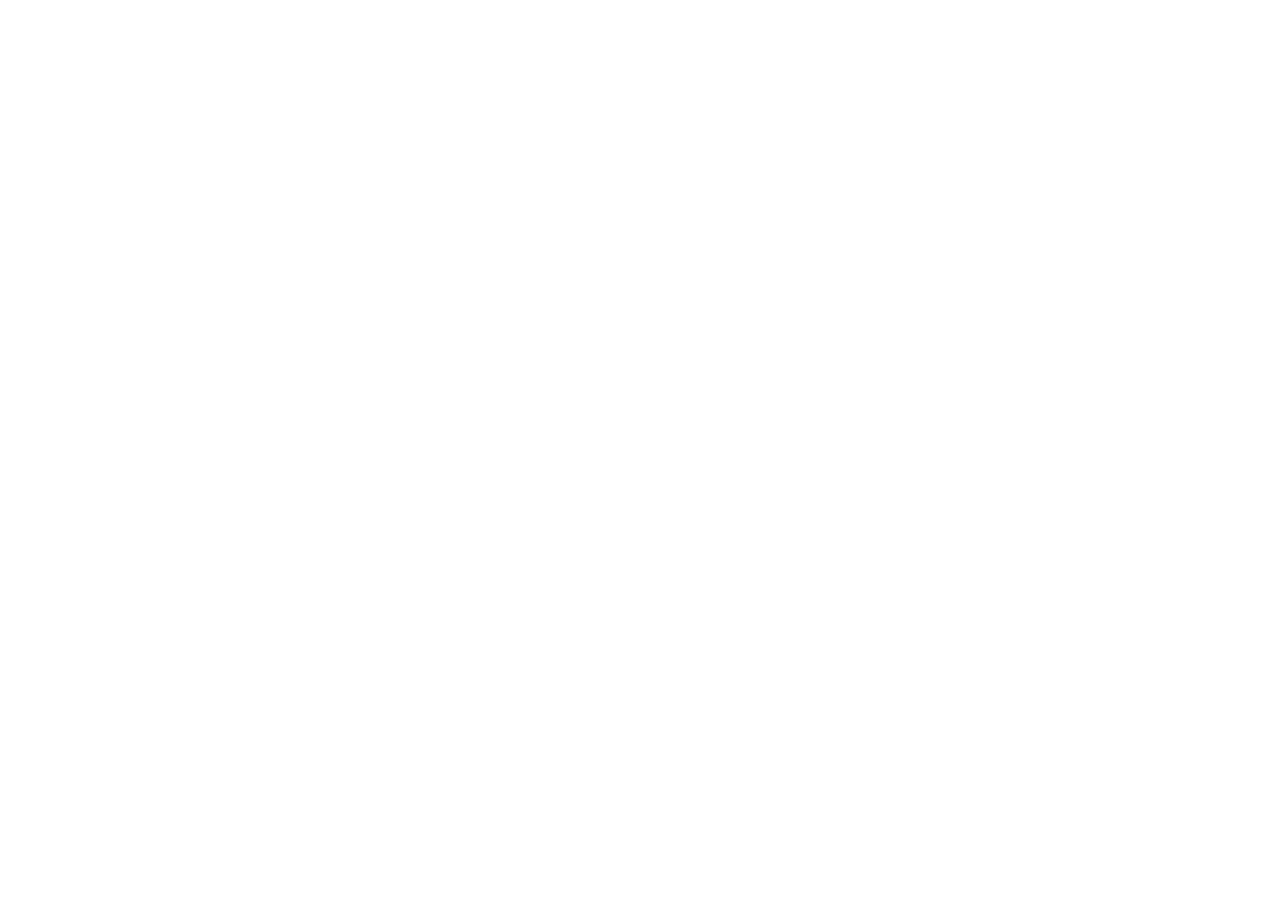
==== index.html @ c6c4b851 "Add files via upload" ====
<!DOCTYPE html>
<html lang="en">
<head>
    <meta charset="UTF-8">
    <meta http-equiv="X-UA-Compatible" content="IE=edge">
    <meta name="viewport" content="width=device-width, initial-scale=1.0">
    <link rel="stylesheet" href="stylesheet.css">
    <title>Champere</title>
</head>
<body>
    


</body>
</html>
---- stylesheet.css ----
body {
    background-image:url("./IMGS/BG.jpg");
}
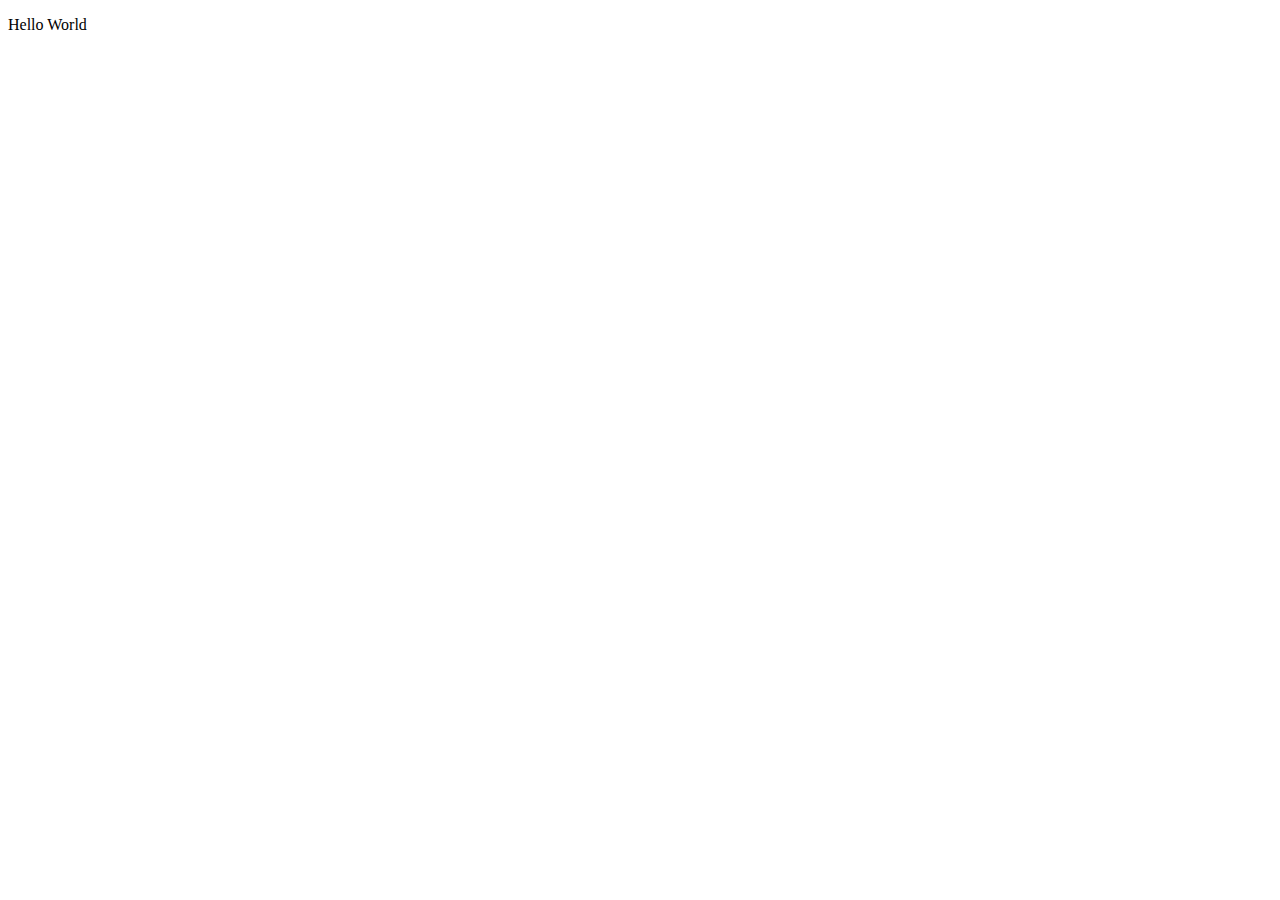
==== commit d9dd71b9: "Update index.html" ====
--- a/index.html
+++ b/index.html
@@ -9,7 +9,7 @@
 </head>
 <body>
     
-
+    <p> Hello World </p>
 
 </body>
-</html>+</html>
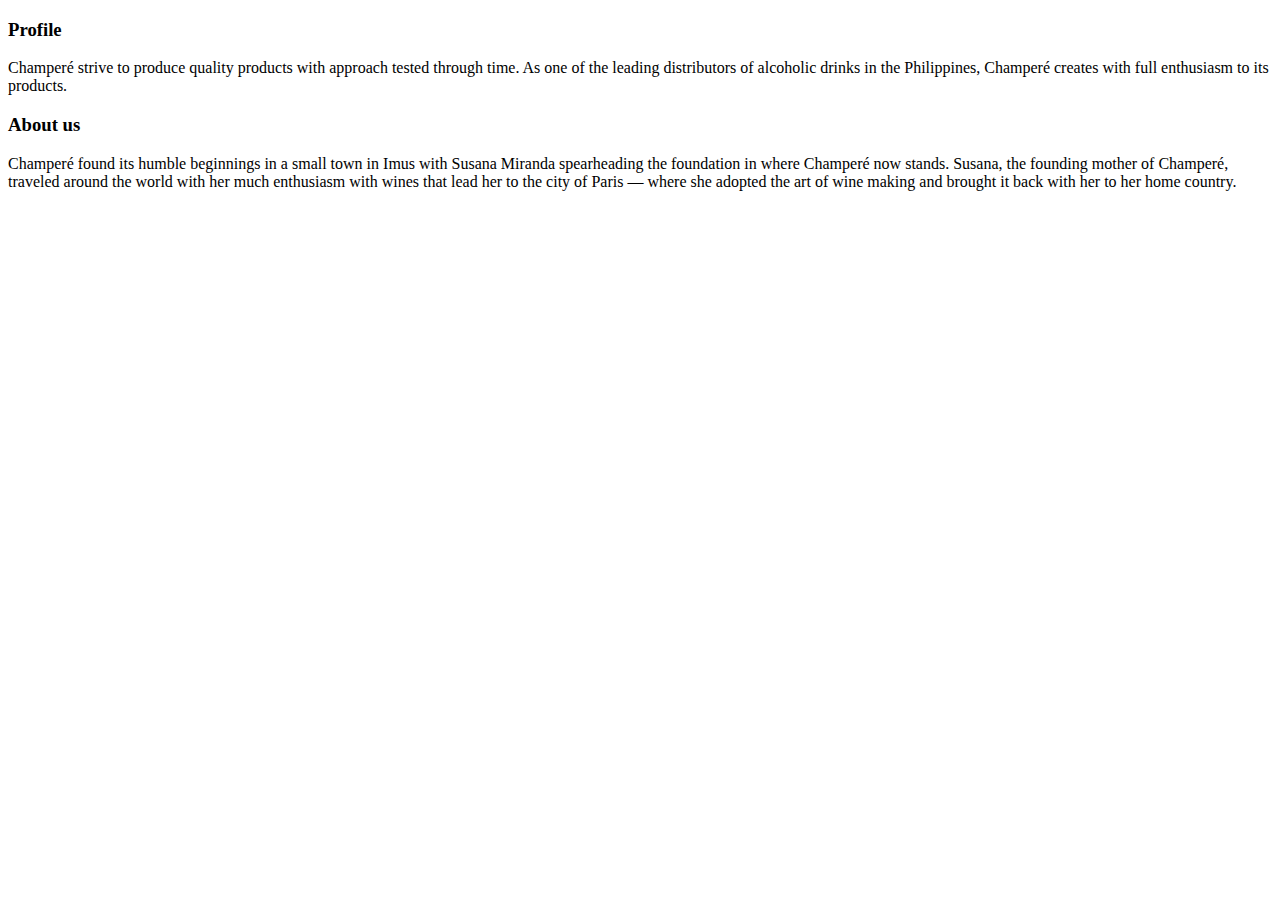
==== commit 6db94024: "Update index.html" ====
--- a/index.html
+++ b/index.html
@@ -9,7 +9,14 @@
 </head>
 <body>
     
-    <p> Hello World </p>
+    <h3> Profile </h3>
+    <p> Champeré strive to produce quality products with approach tested through time. 
+        As one of the leading distributors of alcoholic drinks in the Philippines, Champeré creates with full enthusiasm to its products. </p>
+    
+    <h3> About us </h3>
+    <p> Champeré found its humble beginnings in a small town in Imus with Susana Miranda spearheading the foundation in where Champeré now stands. 
+    Susana, the founding mother of Champeré, traveled around the world with her much enthusiasm with wines that lead her to the city of Paris — 
+    where she adopted the art of wine making and brought it back with her to her home country. </p>
 
 </body>
 </html>
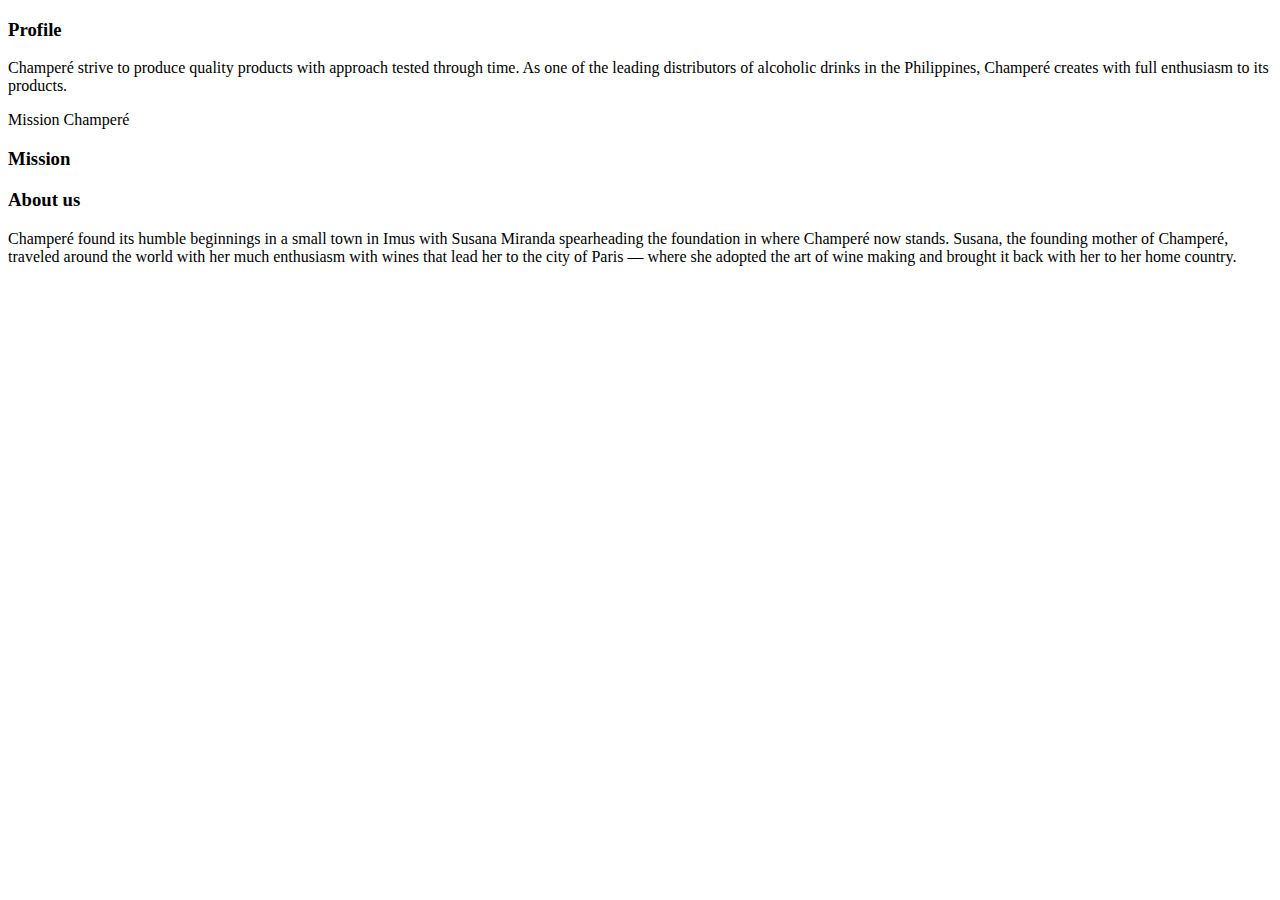
==== commit 36098b28: "Update index.html" ====
--- a/index.html
+++ b/index.html
@@ -13,6 +13,10 @@
     <p> Champeré strive to produce quality products with approach tested through time. 
         As one of the leading distributors of alcoholic drinks in the Philippines, Champeré creates with full enthusiasm to its products. </p>
     
+    Mission
+    Champeré 
+    <h3> Mission </h3>
+    
     <h3> About us </h3>
     <p> Champeré found its humble beginnings in a small town in Imus with Susana Miranda spearheading the foundation in where Champeré now stands. 
     Susana, the founding mother of Champeré, traveled around the world with her much enthusiasm with wines that lead her to the city of Paris — 
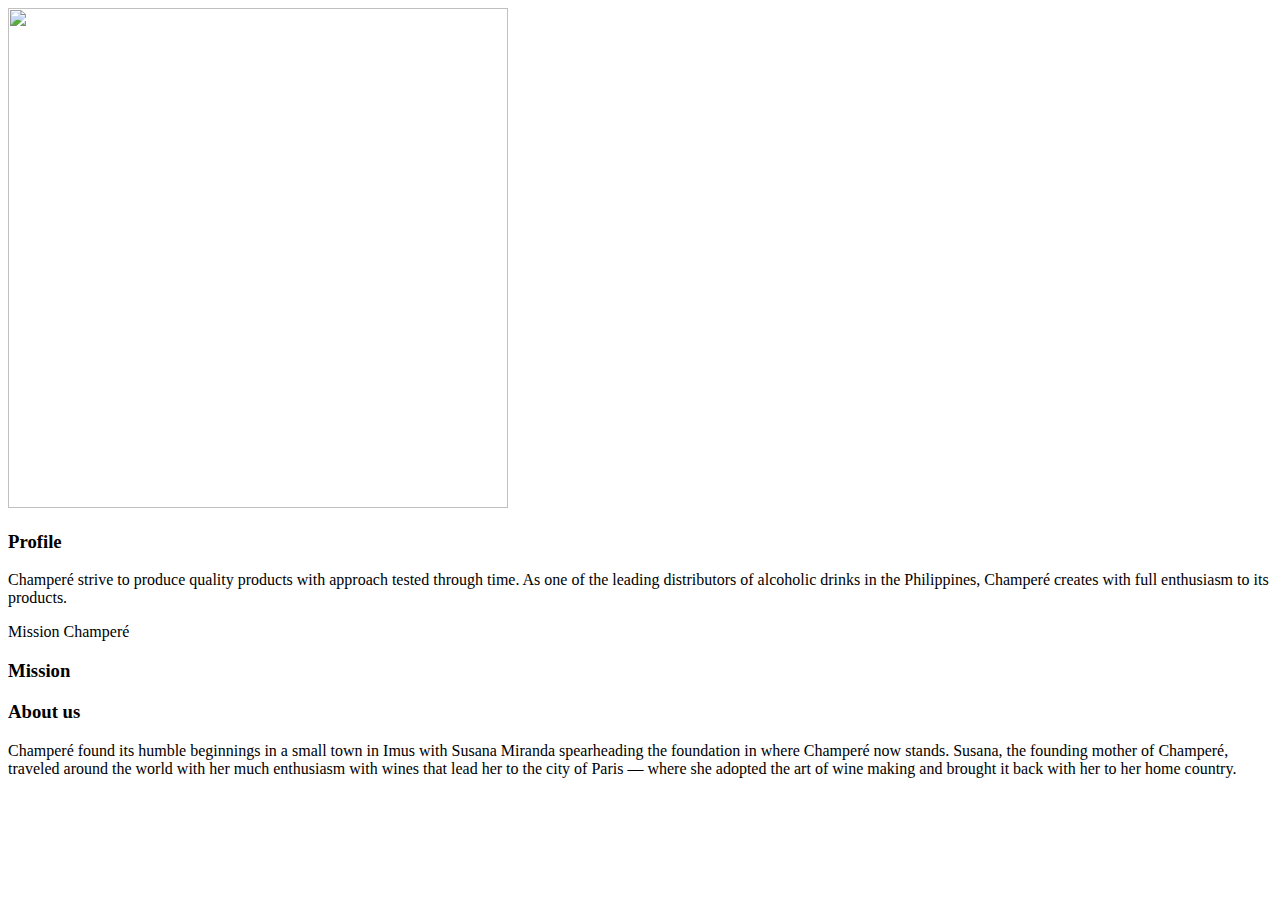
==== commit 8c7f95a8: "Update index.html" ====
--- a/index.html
+++ b/index.html
@@ -6,8 +6,12 @@
     <meta name="viewport" content="width=device-width, initial-scale=1.0">
     <link rel="stylesheet" href="stylesheet.css">
     <title>Champere</title>
+    <link rel="icon" type="image/x-icon" href="./IMGS/Champeré tab logo.png">
 </head>
 <body>
+    <div class="IMAGELOGO">
+        <img src="./IMGS/Champeré logo.png" width="500" height="500">
+    </div>
     
     <h3> Profile </h3>
     <p> Champeré strive to produce quality products with approach tested through time. 
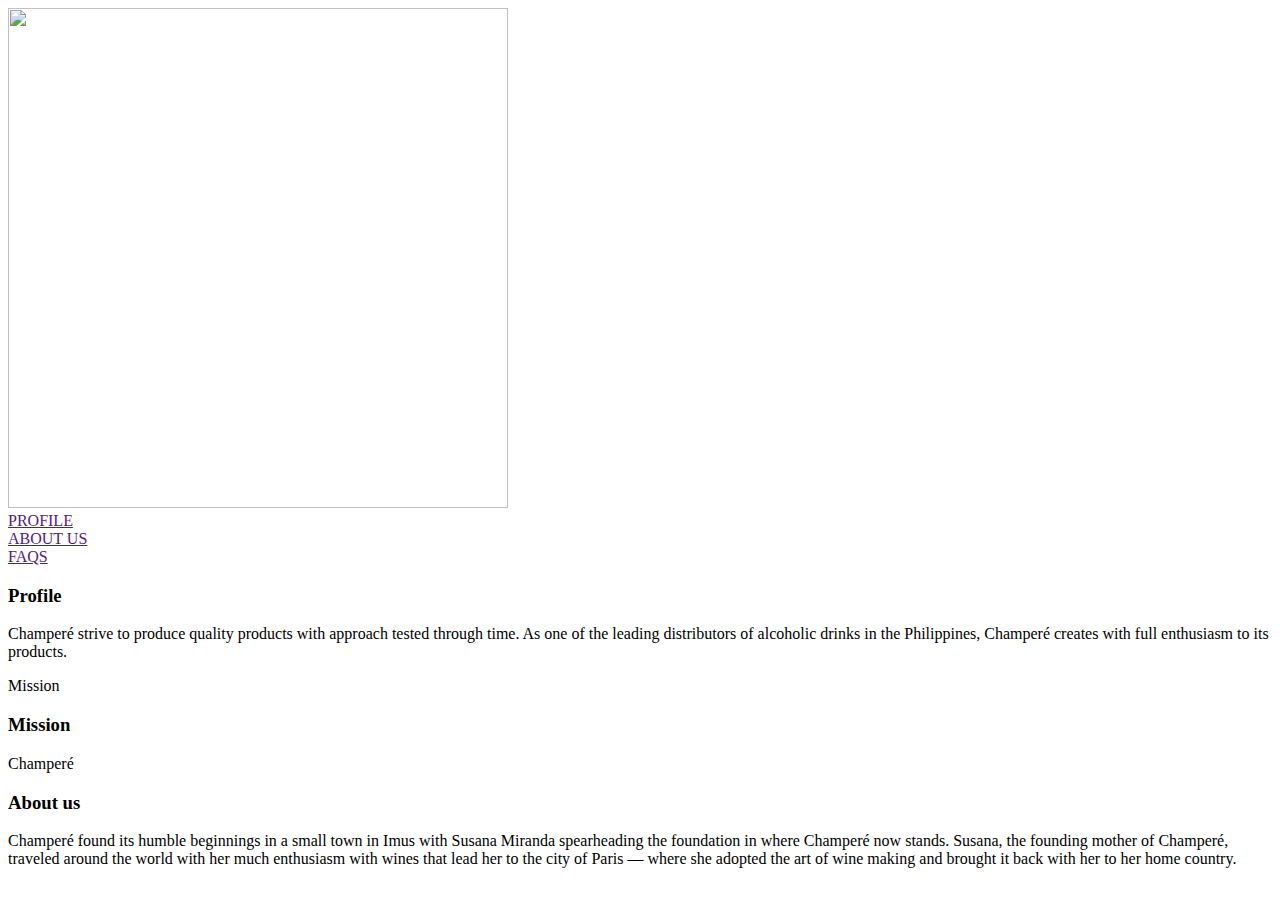
==== commit addf4e1e: "Update index.html" ====
--- a/index.html
+++ b/index.html
@@ -12,16 +12,24 @@
     <div class="IMAGELOGO">
         <img src="./IMGS/Champeré logo.png" width="500" height="500">
     </div>
+   
+        <div class="navbar">
+           <li><a href="">PROFILE</a></li>
+            <li><a href="">ABOUT US</a></li>
+          <li><a href="">FAQS</a></li>
+        </div>
     
     <h3> Profile </h3>
     <p> Champeré strive to produce quality products with approach tested through time. 
         As one of the leading distributors of alcoholic drinks in the Philippines, Champeré creates with full enthusiasm to its products. </p>
     
     Mission
+    
+    <h3> Mission </h3>
     Champeré 
-    <h3> Mission </h3>
     
     <h3> About us </h3>
+    
     <p> Champeré found its humble beginnings in a small town in Imus with Susana Miranda spearheading the foundation in where Champeré now stands. 
     Susana, the founding mother of Champeré, traveled around the world with her much enthusiasm with wines that lead her to the city of Paris — 
     where she adopted the art of wine making and brought it back with her to her home country. </p>
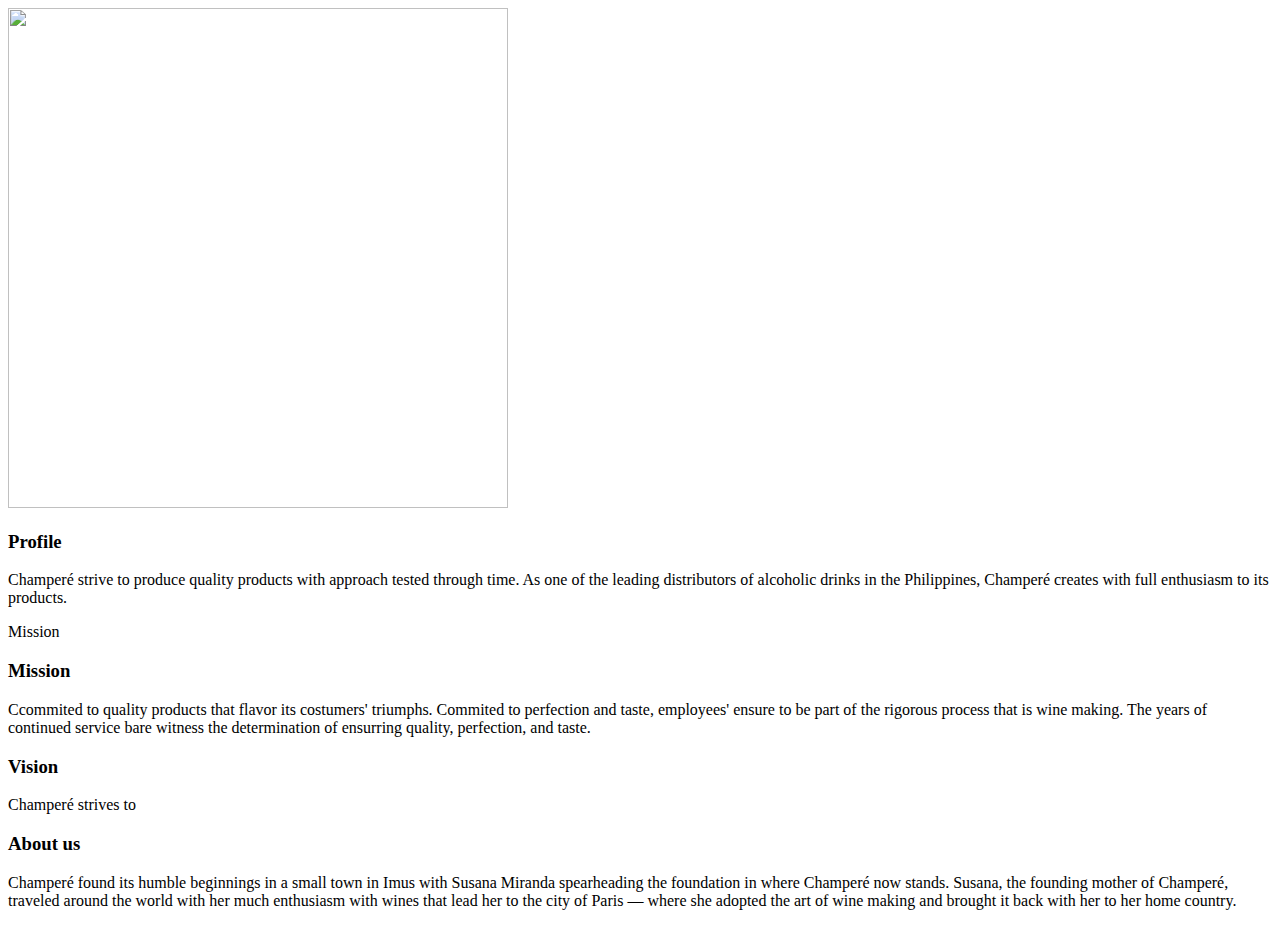
==== commit bc0ccaec: "Update index.html" ====
--- a/index.html
+++ b/index.html
@@ -12,12 +12,6 @@
     <div class="IMAGELOGO">
         <img src="./IMGS/Champeré logo.png" width="500" height="500">
     </div>
-   
-        <div class="navbar">
-           <li><a href="">PROFILE</a></li>
-            <li><a href="">ABOUT US</a></li>
-          <li><a href="">FAQS</a></li>
-        </div>
     
     <h3> Profile </h3>
     <p> Champeré strive to produce quality products with approach tested through time. 
@@ -26,13 +20,18 @@
     Mission
     
     <h3> Mission </h3>
-    Champeré 
+    <p> Ccommited to quality products that flavor its costumers' triumphs. Commited to perfection and taste, employees' ensure to be part 
+        of the rigorous process that is wine making. The years of continued service bare witness the determination of ensurring 
+        quality, perfection, and taste. </p>
+    
+    <h3> Vision </h3>
+    <p> Champeré strives to  </p>
     
     <h3> About us </h3>
     
     <p> Champeré found its humble beginnings in a small town in Imus with Susana Miranda spearheading the foundation in where Champeré now stands. 
-    Susana, the founding mother of Champeré, traveled around the world with her much enthusiasm with wines that lead her to the city of Paris — 
-    where she adopted the art of wine making and brought it back with her to her home country. </p>
+        Susana, the founding mother of Champeré, traveled around the world with her much enthusiasm with wines that lead her to the city of Paris — 
+        where she adopted the art of wine making and brought it back with her to her home country. </p>
 
 </body>
 </html>
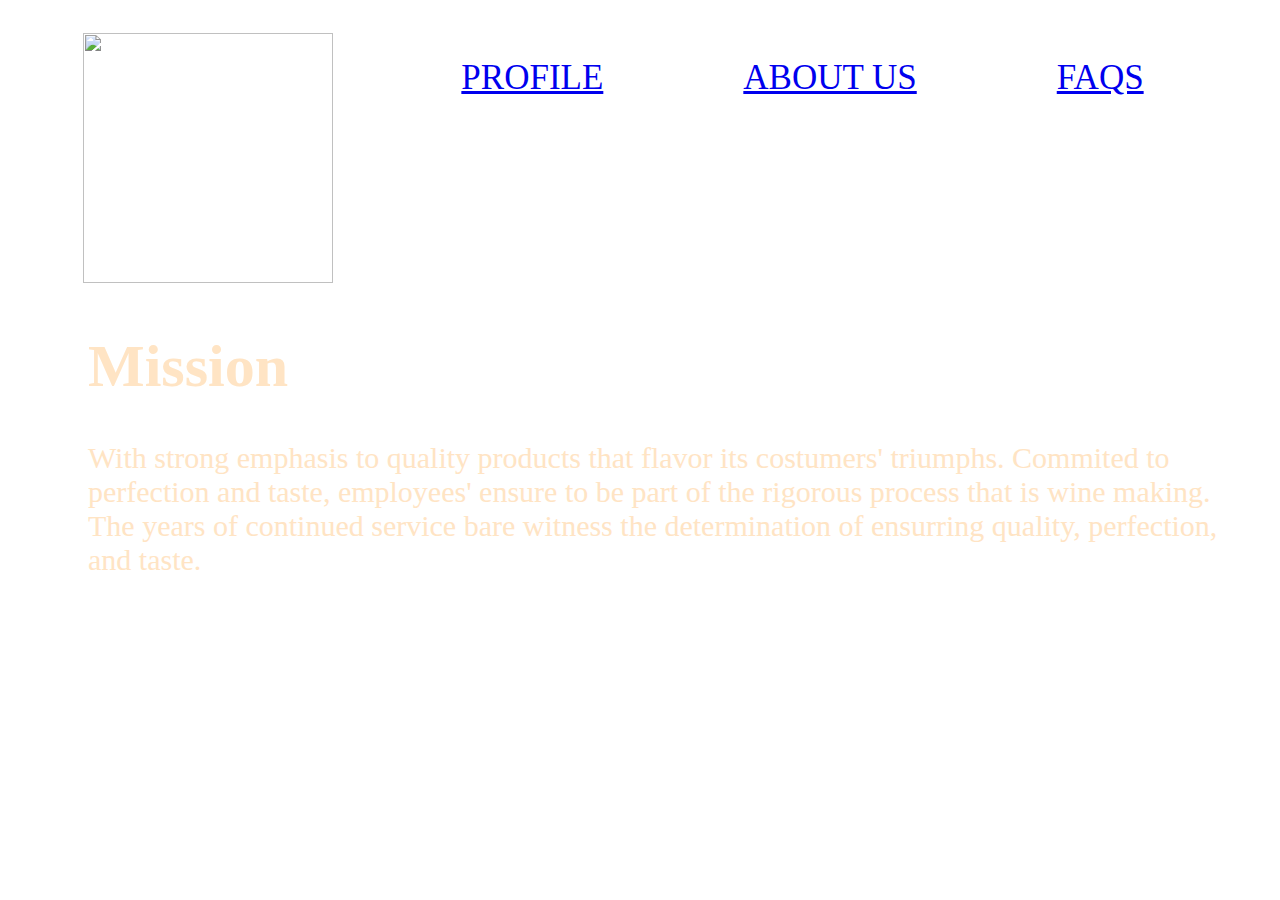
==== commit 931125ad: "Add files via upload" ====
--- a/index.html
+++ b/index.html
@@ -5,33 +5,22 @@
     <meta http-equiv="X-UA-Compatible" content="IE=edge">
     <meta name="viewport" content="width=device-width, initial-scale=1.0">
     <link rel="stylesheet" href="stylesheet.css">
-    <title>Champere</title>
+    <title>Champeré</title>
     <link rel="icon" type="image/x-icon" href="./IMGS/Champeré tab logo.png">
 </head>
 <body>
     <div class="IMAGELOGO">
-        <img src="./IMGS/Champeré logo.png" width="500" height="500">
+            <img src="./IMGS/Champeré logo.png" width="250" height="250">
+        </div>
+        <div class="navbar">
+            <a href="Profile.html">PROFILE</a>
+            <a href="About Us.html">ABOUT US</a>
+            <a href="FAQs.html">FAQS</a>
     </div>
-    
-    <h3> Profile </h3>
-    <p> Champeré strive to produce quality products with approach tested through time. 
-        As one of the leading distributors of alcoholic drinks in the Philippines, Champeré creates with full enthusiasm to its products. </p>
-    
-    Mission
-    
-    <h3> Mission </h3>
-    <p> Ccommited to quality products that flavor its costumers' triumphs. Commited to perfection and taste, employees' ensure to be part 
-        of the rigorous process that is wine making. The years of continued service bare witness the determination of ensurring 
-        quality, perfection, and taste. </p>
-    
-    <h3> Vision </h3>
-    <p> Champeré strives to  </p>
-    
-    <h3> About us </h3>
-    
-    <p> Champeré found its humble beginnings in a small town in Imus with Susana Miranda spearheading the foundation in where Champeré now stands. 
-        Susana, the founding mother of Champeré, traveled around the world with her much enthusiasm with wines that lead her to the city of Paris — 
-        where she adopted the art of wine making and brought it back with her to her home country. </p>
-
+    <div class="TEXT">
+        <h1>Mission</h1>
+        <p>With strong emphasis to quality products that flavor its costumers' triumphs. Commited to perfection and taste, employees' ensure to be part of the rigorous process that is wine making. 
+            The years of continued service bare witness the determination of ensurring quality, perfection, and taste.</p>
+    </div>
 </body>
-</html>
+</html>--- a/stylesheet.css
+++ b/stylesheet.css
@@ -1,3 +1,48 @@
 body {
-    background-image:url("./IMGS/BG.jpg");
+    background-image: url(./IMGS/BG.jpg);
+
+}
+.IMAGELOGO {
+    float: left;
+    padding-left: 75px;
+    padding-top: 25px;
+}
+.navbar {
+    list-style-type: none;
+    display: flex;
+    justify-content: center;
+    align-items: center;
+    gap: 140px;
+    padding-top: 50px;
+    font-size: 35px;
+    color: bisque;
+
+}
+.navbar a:visited {
+    color: bisque;
+    background-color: transparent;
+    text-decoration: none;
+    transform: scale(1.1);
+}
+.navbar a:hover {
+    color: black;
+    background-color: transparent;
+    text-decoration: none;
+    transform: scale(1.1);
+}
+.TEXT {
+    font-size: 30px;
+    padding-top: 5px;
+    float: right;
+    color: bisque;
+    margin-left: 80px;
+    margin-right: 20px;
+}
+.FAQS {
+    font-size: 30px;
+    padding-top: 175px;
+    float: float;
+    color: bisque;
+    margin-left: 115px;
+    margin-right: 20px;
 }